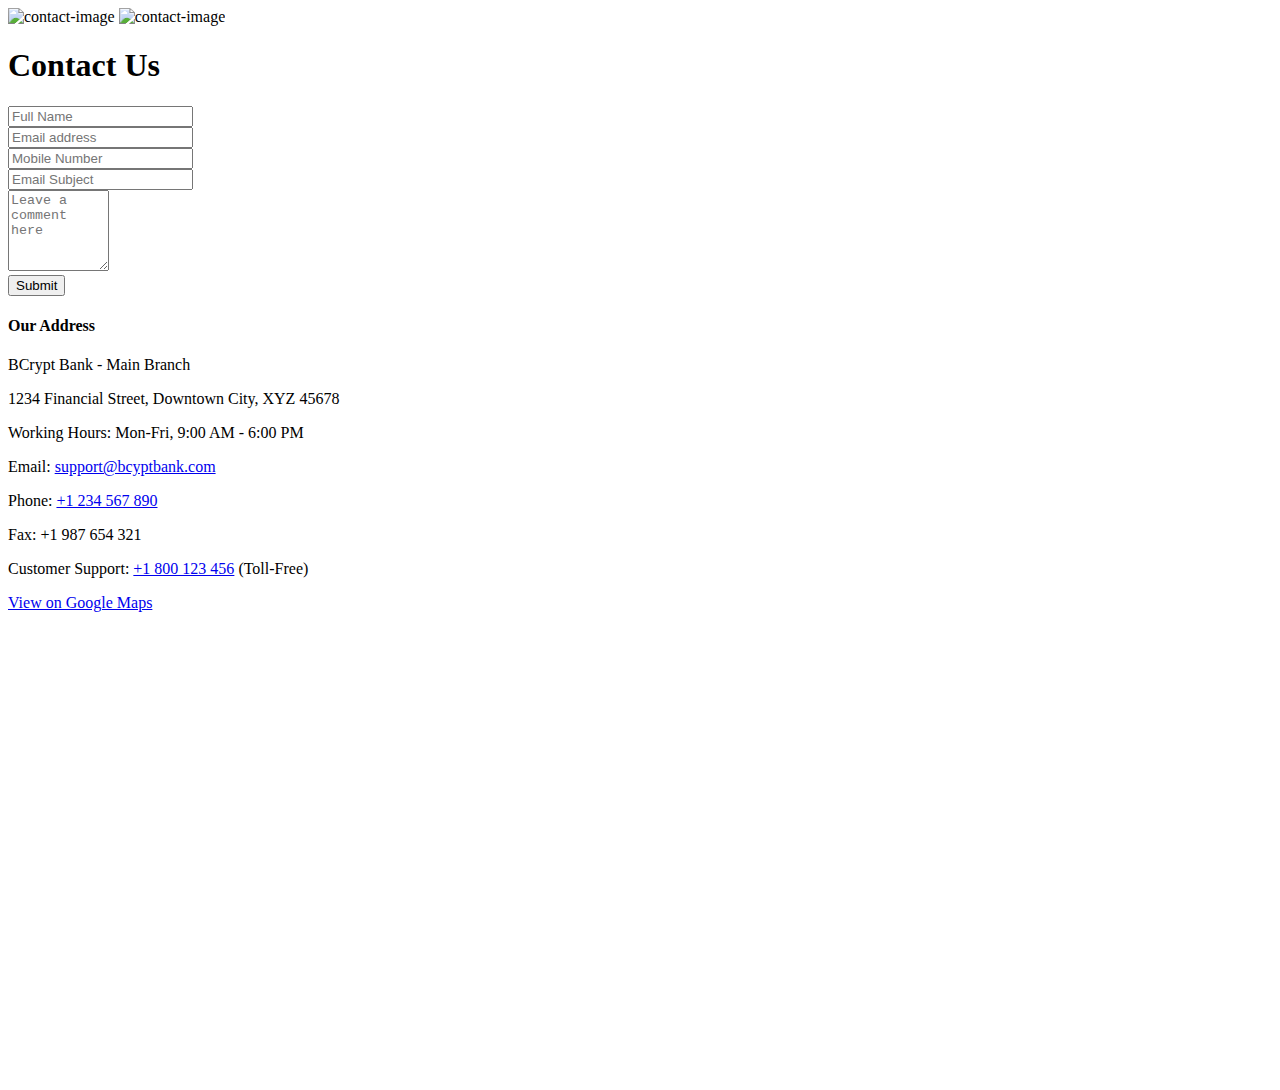
==== src/main/resources/templates/contact.html @ 882af40d "changes" ====
<!DOCTYPE html>
<html lang="en" xmlns:th="http://www.thymeleaf.org"
	th:replace="~{header::Layout(~{::section})}">
<head>
<meta charset="UTF-8" />
<meta name="viewport" content="width=device-width, initial-scale=1.0" />
<title>BCryptBank:ContactUs</title>
</head>
<body>
	<section class="aboutbackground">
		<!-- ContactUs Section -->
		<div class="container-fluid pt-5" id="contactus">
			<div class="row pt-5 pb-5">
				<div class="col-md-6">
					<img src="img/contact.png" width="100%" alt="contact-image" loading="lazy"/>
					<img src="../img/contact.png" width="100%" alt="contact-image"/>
				</div>
				<div class="col-md-6 pt-5">
					<div class="card p-4 shadow p-3 mb-5"
						style="max-width: 1000px">
						<h1 class="primary-color text-center">Contact Us</h1>
						<div class="divider-about"></div>
						<form action="#" method="POST" class="pt-5">
							<div class="row">
								<div class="col-md-6">
									<div class="mb-3">
										<input type="text" placeholder="Full Name"
											class="form-control form-control-lg" id="exampleInputEmail1"
											aria-describedby="emailHelp">
									</div>
								</div>
								<div class="col-md-6">
									<div class="mb-3">
										<input type="email" placeholder="Email address"
											class="form-control form-control-lg"
											id="exampleInputPassword1">
									</div>
								</div>
								<div class="col-md-6">
									<div class="mb-3">
										<input type="number" placeholder="Mobile Number"
											class="form-control form-control-lg" id="exampleInputName1">
									</div>
								</div>
								<div class="col-md-6">
									<div class="mb-3">
										<input type="text" placeholder="Email Subject"
											class="form-control form-control-lg" id="exampleInputName2">
									</div>
								</div>
								<div class="col-md-12">
									<div class="mb-3">
										<textarea class="form-control form-control-lg" cols=10 rows=5
											placeholder="Leave a comment here"></textarea>
									</div>
								</div>
							</div>
							<button type="submit"
								class="btn own-btn own-btn-hover fw-bold col-md-12">
								<i class="bi bi-send-fill"></i> Submit
							</button>
						</form>
					</div>
				</div>
			</div>
			<div class="row">
				<!-- Left Section: Address -->
			   <div class="col-md-6 p-5 address-box">
				    <h4 class="primary-color fs-1 pb-3"><i class="fas fa-map-marker-alt"></i> Our Address</h4>
				    <div class="divider"></div>
				    <p class="bank-name secondary-color">BCrypt Bank - Main Branch</p>
				    
				    <p class="secondary-color"><i class="fas fa-map-pin"></i> 1234 Financial Street, Downtown City, XYZ 45678</p>
				    
				    <p class="secondary-color"><i class="fas fa-clock"></i> Working Hours: Mon-Fri, 9:00 AM - 6:00 PM</p>
				    
				    <p class="secondary-color"><i class="fas fa-envelope"></i> Email: 
				        <a href="mailto:support@bcyptbank.com">support@bcyptbank.com</a>
				    </p>
				    
				    <p class="secondary-color"><i class="fas fa-phone"></i> Phone: 
				        <a href="tel:+1234567890">+1 234 567 890</a>
				    </p>
				    
				    <p class="secondary-color"><i class="fas fa-fax"></i> Fax: +1 987 654 321</p>
				    
				    <p class="secondary-color"><i class="fas fa-headset"></i> Customer Support: 
				        <a href="tel:+1800123456">+1 800 123 456</a> (Toll-Free)
				    </p>
				    
				    <p class="secondary-color">
					    <i class="fas fa-map"></i> 
					    <a href="https://goo.gl/maps/R5z8WbCz5mD2" target="_blank">
					        View on Google Maps
					    </a>
					</p>
				</div>
				
			    <!-- Right Section: Google Map -->
			    <div class="col-md-6">
			        <iframe 
					   src="https://www.google.com/maps/embed?pb=!1m18!1m12!1m3!1d3782.903095563476!2d73.85674397497161!3d18.520430271136225!2m3!1f0!2f0!3f0!3m2!1i1024!2i768!4f13.1!3m3!1m2!1s0x3bc2c0657e0a2399%3A0xbfc50c31d50b48a3!2sPune%2C%20Maharashtra%2C%20India!5e0!3m2!1sen!2sin!4v1708600000000!5m2!1sen!2sin" 
					   width="100%" 
					   height="450" 
					   style="border:0;" 
					   allowfullscreen="" 
					   loading="lazy">
					</iframe>
			    </div>
			</div>
		</div>
		<!-- End of ContactUs -->
	</section>
</body>
</html>
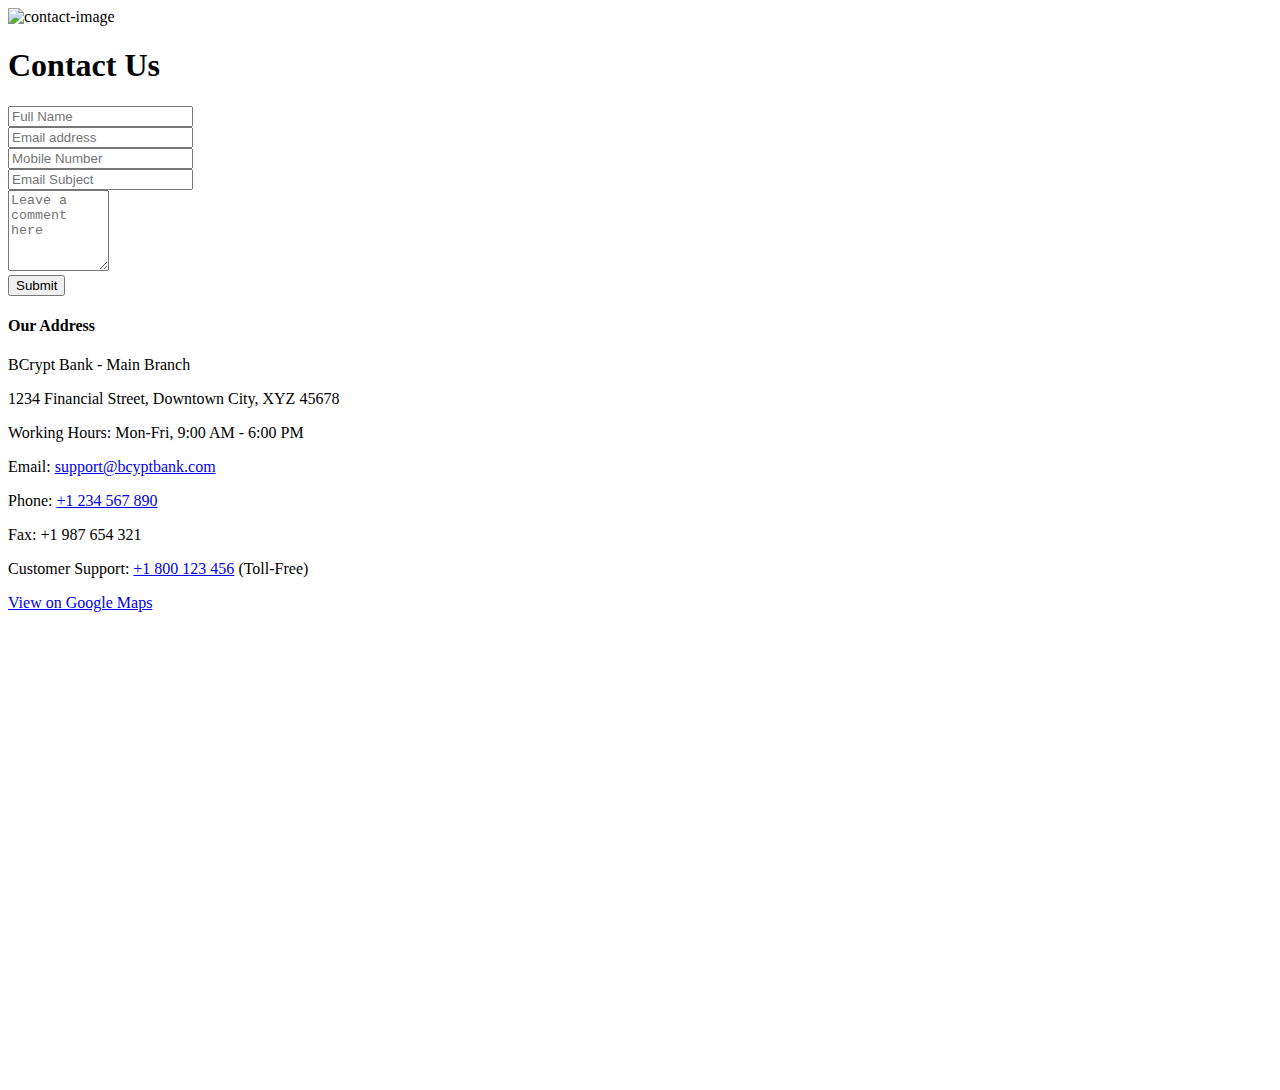
==== commit 6c2e5e78: "conflict resolves from contact file" ====
--- a/src/main/resources/templates/contact.html
+++ b/src/main/resources/templates/contact.html
@@ -13,7 +13,6 @@
 			<div class="row pt-5 pb-5">
 				<div class="col-md-6">
 					<img src="img/contact.png" width="100%" alt="contact-image" loading="lazy"/>
-					<img src="../img/contact.png" width="100%" alt="contact-image"/>
 				</div>
 				<div class="col-md-6 pt-5">
 					<div class="card p-4 shadow p-3 mb-5"
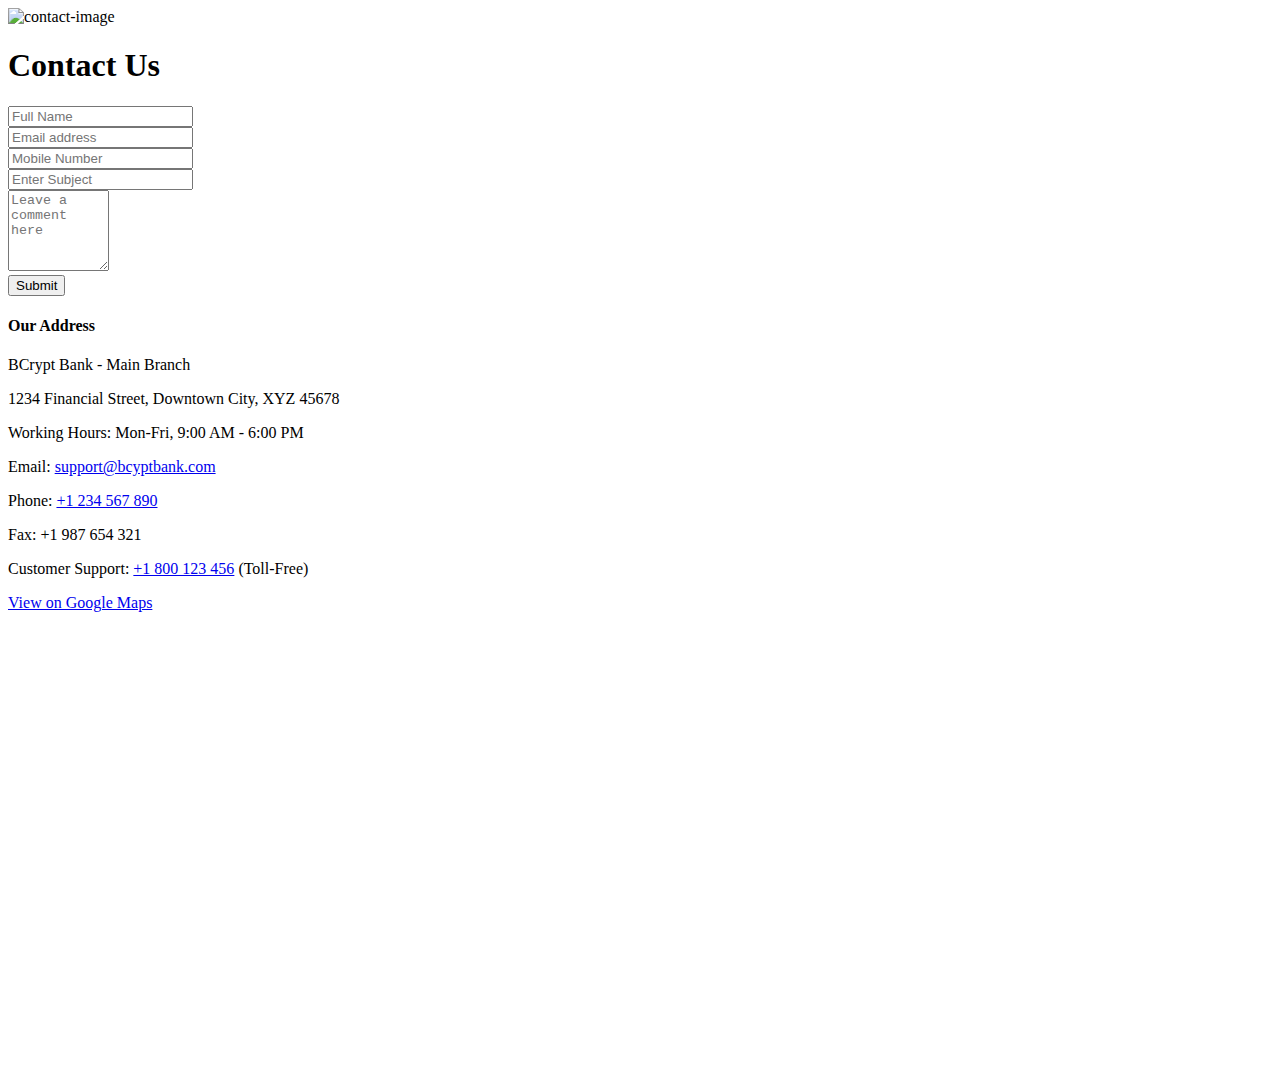
==== commit bfd6ccfc: "Add Contact Us form: Siddhu" ====
--- a/src/main/resources/templates/contact.html
+++ b/src/main/resources/templates/contact.html
@@ -19,38 +19,41 @@
 						style="max-width: 1000px">
 						<h1 class="primary-color text-center">Contact Us</h1>
 						<div class="divider-about"></div>
-						<form action="#" method="POST" class="pt-5">
+						<form action="/add-contact-us" method="POST" class="pt-5" th:class="${contact}">
 							<div class="row">
 								<div class="col-md-6">
 									<div class="mb-3">
-										<input type="text" placeholder="Full Name"
-											class="form-control form-control-lg" id="exampleInputEmail1"
-											aria-describedby="emailHelp">
+										<input type="text" 
+										name="fullName"
+										placeholder="Full Name"
+											class="form-control form-control-lg" 
+											id="fullName"
+											 required>
 									</div>
 								</div>
 								<div class="col-md-6">
 									<div class="mb-3">
-										<input type="email" placeholder="Email address"
+										<input type="email" name="email" placeholder="Email address"
 											class="form-control form-control-lg"
-											id="exampleInputPassword1">
+											id="email" required>
 									</div>
 								</div>
 								<div class="col-md-6">
 									<div class="mb-3">
-										<input type="number" placeholder="Mobile Number"
-											class="form-control form-control-lg" id="exampleInputName1">
+										<input type="number" name="contactNo" placeholder="Mobile Number"
+											class="form-control form-control-lg" id="contactNo" required>
 									</div>
 								</div>
 								<div class="col-md-6">
 									<div class="mb-3">
-										<input type="text" placeholder="Email Subject"
-											class="form-control form-control-lg" id="exampleInputName2">
+										<input type="text" name="subject" placeholder="Enter Subject"
+											class="form-control form-control-lg" id="subject" required>
 									</div>
 								</div>
 								<div class="col-md-12">
 									<div class="mb-3">
-										<textarea class="form-control form-control-lg" cols=10 rows=5
-											placeholder="Leave a comment here"></textarea>
+										<textarea name="description" class="form-control form-control-lg" cols=10 rows=5
+											placeholder="Leave a comment here" required></textarea>
 									</div>
 								</div>
 							</div>
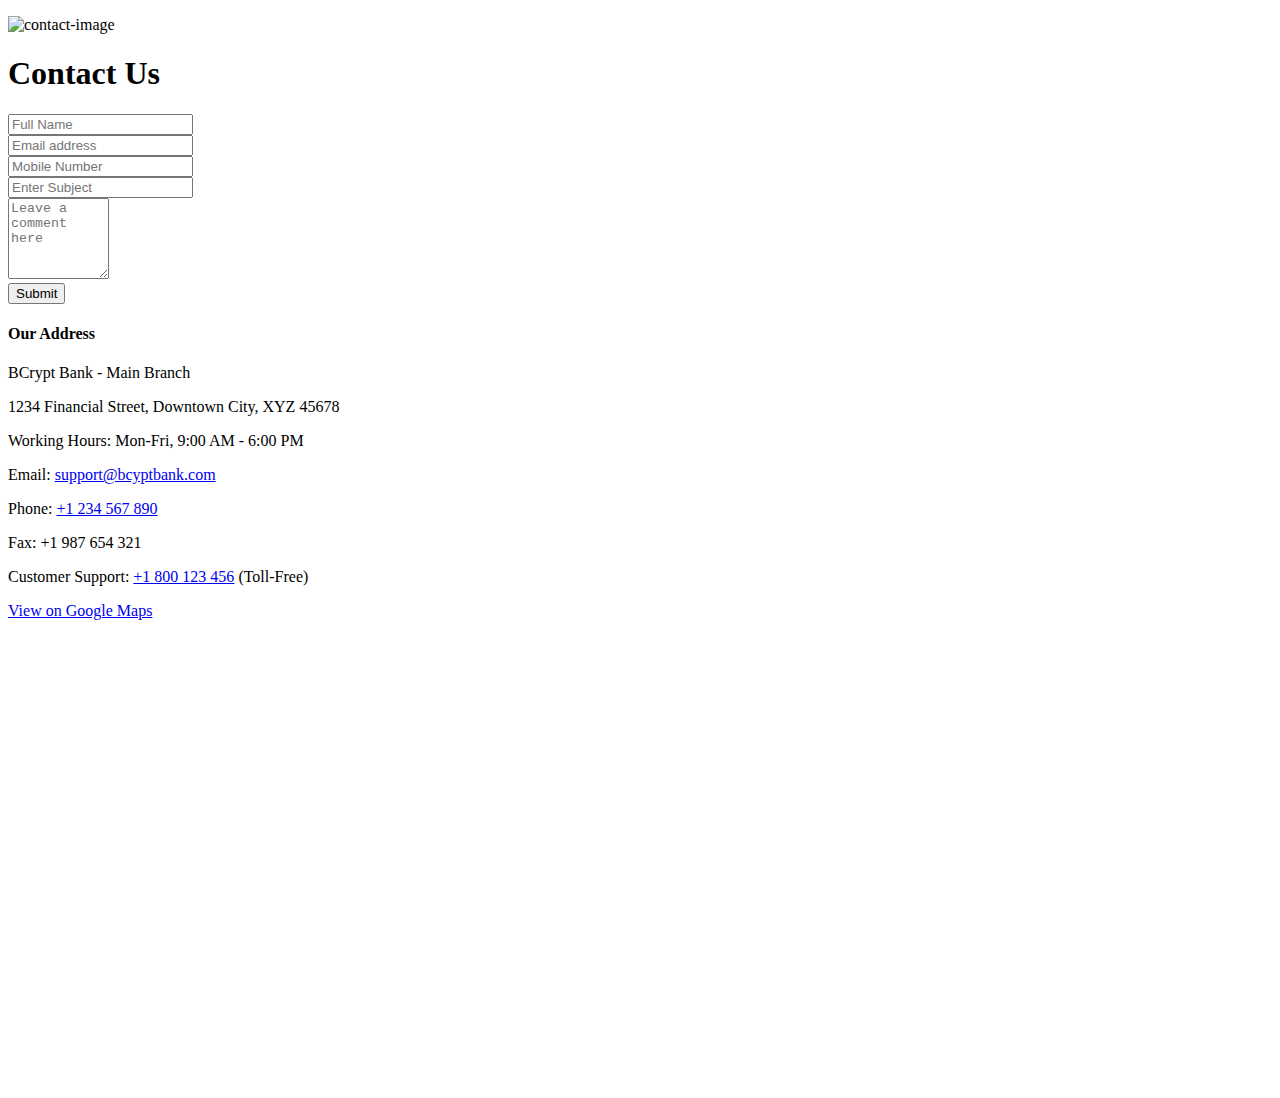
==== commit 8b48fa98: "showing success message : Deepesh Prajapati" ====
--- a/src/main/resources/templates/contact.html
+++ b/src/main/resources/templates/contact.html
@@ -4,61 +4,64 @@
 <head>
 <meta charset="UTF-8" />
 <meta name="viewport" content="width=device-width, initial-scale=1.0" />
-<title>BCryptBank:ContactUs</title>
+<title>BCryptBank</title>
 </head>
 <body>
 	<section class="aboutbackground">
 		<!-- ContactUs Section -->
 		<div class="container-fluid pt-5" id="contactus">
-			<div class="row pt-5 pb-5">
+			<div th:if="${message}" th:classappend="${message.type}"
+				class="alert col-md-6 mx-auto mt-5 text-center" role="alert">
+				<p th:text="${message.content}"></p>
+				<div class="progress-bar"></div>
+			</div>
+			<div class="row pb-5">
 				<div class="col-md-6">
-					<img src="img/contact.png" width="100%" alt="contact-image" loading="lazy"/>
+					<img src="img/contact.png" width="100%" alt="contact-image"
+						loading="lazy" />
 				</div>
 				<div class="col-md-6 pt-5">
-					<div class="card p-4 shadow p-3 mb-5"
-						style="max-width: 1000px">
+					<div class="card p-4 shadow p-3 mb-5" style="max-width: 1000px">
 						<h1 class="primary-color text-center">Contact Us</h1>
 						<div class="divider-about"></div>
-						<form action="/add-contact-us" method="POST" class="pt-5" th:class="${contact}">
-							<div class="row">
+						<form action="/add-contact-us" method="POST" th:class="${contact}">
+							<div class="row pt-5">
 								<div class="col-md-6">
 									<div class="mb-3">
-										<input type="text" 
-										name="fullName"
-										placeholder="Full Name"
-											class="form-control form-control-lg" 
-											id="fullName"
-											 required>
+										<input type="text" name="fullName" placeholder="Full Name"
+											class="form-control form-control-lg" id="fullName" required />
 									</div>
 								</div>
 								<div class="col-md-6">
 									<div class="mb-3">
 										<input type="email" name="email" placeholder="Email address"
-											class="form-control form-control-lg"
-											id="email" required>
+											class="form-control form-control-lg" id="email" required />
 									</div>
 								</div>
 								<div class="col-md-6">
 									<div class="mb-3">
-										<input type="number" name="contactNo" placeholder="Mobile Number"
-											class="form-control form-control-lg" id="contactNo" required>
+										<input type="number" name="contactNo"
+											placeholder="Mobile Number"
+											class="form-control form-control-lg" id="contactNo"required />
 									</div>
 								</div>
 								<div class="col-md-6">
 									<div class="mb-3">
 										<input type="text" name="subject" placeholder="Enter Subject"
-											class="form-control form-control-lg" id="subject" required>
+											class="form-control form-control-lg" id="subject" required />
 									</div>
 								</div>
 								<div class="col-md-12">
 									<div class="mb-3">
-										<textarea name="description" class="form-control form-control-lg" cols=10 rows=5
-											placeholder="Leave a comment here" required></textarea>
+										<textarea name="description"
+											class="form-control form-control-lg" cols=10 rows=5
+											placeholder="Leave a comment here"></textarea>
 									</div>
 								</div>
 							</div>
 							<button type="submit"
-								class="btn own-btn own-btn-hover fw-bold col-md-12">
+								class="btn own-btn own-btn-hover fw-bold col-md-12"
+								onclick="showToast()">
 								<i class="bi bi-send-fill"></i> Submit
 							</button>
 						</form>
@@ -67,48 +70,56 @@
 			</div>
 			<div class="row">
 				<!-- Left Section: Address -->
-			   <div class="col-md-6 p-5 address-box">
-				    <h4 class="primary-color fs-1 pb-3"><i class="fas fa-map-marker-alt"></i> Our Address</h4>
-				    <div class="divider"></div>
-				    <p class="bank-name secondary-color">BCrypt Bank - Main Branch</p>
-				    
-				    <p class="secondary-color"><i class="fas fa-map-pin"></i> 1234 Financial Street, Downtown City, XYZ 45678</p>
-				    
-				    <p class="secondary-color"><i class="fas fa-clock"></i> Working Hours: Mon-Fri, 9:00 AM - 6:00 PM</p>
-				    
-				    <p class="secondary-color"><i class="fas fa-envelope"></i> Email: 
-				        <a href="mailto:support@bcyptbank.com">support@bcyptbank.com</a>
-				    </p>
-				    
-				    <p class="secondary-color"><i class="fas fa-phone"></i> Phone: 
-				        <a href="tel:+1234567890">+1 234 567 890</a>
-				    </p>
-				    
-				    <p class="secondary-color"><i class="fas fa-fax"></i> Fax: +1 987 654 321</p>
-				    
-				    <p class="secondary-color"><i class="fas fa-headset"></i> Customer Support: 
-				        <a href="tel:+1800123456">+1 800 123 456</a> (Toll-Free)
-				    </p>
-				    
-				    <p class="secondary-color">
-					    <i class="fas fa-map"></i> 
-					    <a href="https://goo.gl/maps/R5z8WbCz5mD2" target="_blank">
-					        View on Google Maps
-					    </a>
+				<div class="col-md-6 p-5 address-box">
+					<h4 class="primary-color fs-1 pb-3">
+						<i class="fas fa-map-marker-alt"></i> Our Address
+					</h4>
+					<div class="divider"></div>
+					<p class="bank-name secondary-color">BCrypt Bank - Main Branch</p>
+
+					<p class="secondary-color">
+						<i class="fas fa-map-pin"></i> 1234 Financial Street, Downtown
+						City, XYZ 45678
+					</p>
+
+					<p class="secondary-color">
+						<i class="fas fa-clock"></i> Working Hours: Mon-Fri, 9:00 AM -
+						6:00 PM
+					</p>
+
+					<p class="secondary-color">
+						<i class="fas fa-envelope"></i> Email: <a
+							href="mailto:support@bcyptbank.com">support@bcyptbank.com</a>
+					</p>
+
+					<p class="secondary-color">
+						<i class="fas fa-phone"></i> Phone: <a href="tel:+1234567890">+1
+							234 567 890</a>
+					</p>
+
+					<p class="secondary-color">
+						<i class="fas fa-fax"></i> Fax: +1 987 654 321
+					</p>
+
+					<p class="secondary-color">
+						<i class="fas fa-headset"></i> Customer Support: <a
+							href="tel:+1800123456">+1 800 123 456</a> (Toll-Free)
+					</p>
+
+					<p class="secondary-color">
+						<i class="fas fa-map"></i> <a
+							href="https://goo.gl/maps/R5z8WbCz5mD2" target="_blank"> View
+							on Google Maps </a>
 					</p>
 				</div>
-				
-			    <!-- Right Section: Google Map -->
-			    <div class="col-md-6">
-			        <iframe 
-					   src="https://www.google.com/maps/embed?pb=!1m18!1m12!1m3!1d3782.903095563476!2d73.85674397497161!3d18.520430271136225!2m3!1f0!2f0!3f0!3m2!1i1024!2i768!4f13.1!3m3!1m2!1s0x3bc2c0657e0a2399%3A0xbfc50c31d50b48a3!2sPune%2C%20Maharashtra%2C%20India!5e0!3m2!1sen!2sin!4v1708600000000!5m2!1sen!2sin" 
-					   width="100%" 
-					   height="450" 
-					   style="border:0;" 
-					   allowfullscreen="" 
-					   loading="lazy">
-					</iframe>
-			    </div>
+
+				<!-- Right Section: Google Map -->
+				<div class="col-md-6">
+					<iframe
+						src="https://www.google.com/maps/embed?pb=!1m18!1m12!1m3!1d3782.903095563476!2d73.85674397497161!3d18.520430271136225!2m3!1f0!2f0!3f0!3m2!1i1024!2i768!4f13.1!3m3!1m2!1s0x3bc2c0657e0a2399%3A0xbfc50c31d50b48a3!2sPune%2C%20Maharashtra%2C%20India!5e0!3m2!1sen!2sin!4v1708600000000!5m2!1sen!2sin"
+						width="100%" height="450" style="border: 0;" allowfullscreen=""
+						loading="lazy"> </iframe>
+				</div>
 			</div>
 		</div>
 		<!-- End of ContactUs -->
